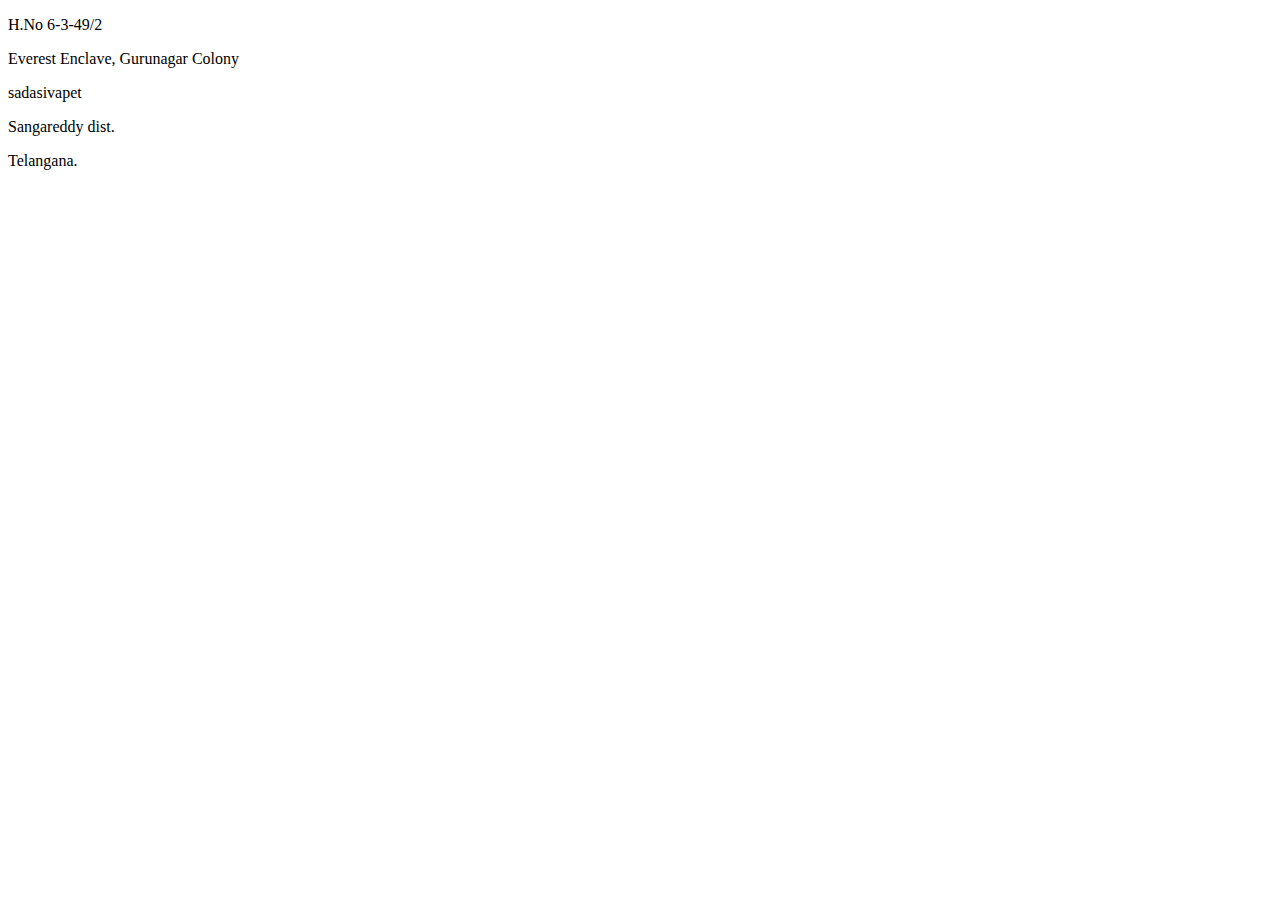
==== address.html @ a655e337 "Add files via upload" ====
<!DOCTYPE html>
<html lang="en" dir="ltr">
  <head>
    <meta charset="utf-8">
    <title></title>
  </head>
  <body>
    <p>H.No 6-3-49/2</p>
    <p>Everest Enclave, Gurunagar Colony</p>
    <p>sadasivapet</p>
    <p>Sangareddy dist.</p>
    <p>Telangana.</p>
  </body>
</html>
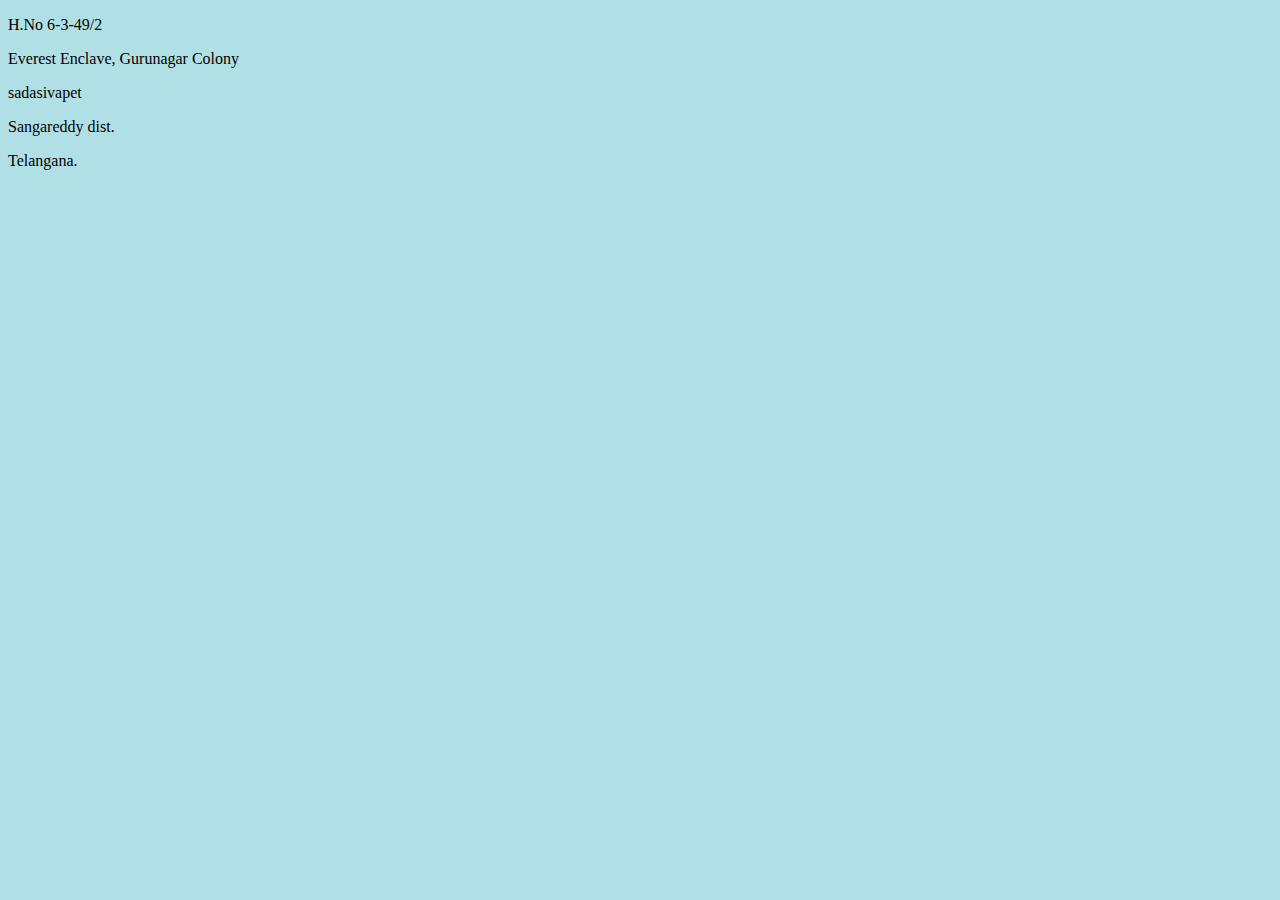
==== commit 1bcb1497: "Add files via upload" ====
--- a/address.html
+++ b/address.html
@@ -2,7 +2,8 @@
 <html lang="en" dir="ltr">
   <head>
     <meta charset="utf-8">
-    <title></title>
+    <link rel="stylesheet" href="index.css">
+    <title>Adress</title>
   </head>
   <body>
     <p>H.No 6-3-49/2</p>
--- a/index.css
+++ b/index.css
@@ -0,0 +1,9 @@
+img {
+  border-radius: 75px;
+  height: 150px;
+  margin-right: 2rem;
+  width: 150px;
+}
+body{
+  background-color:powderblue;
+}
